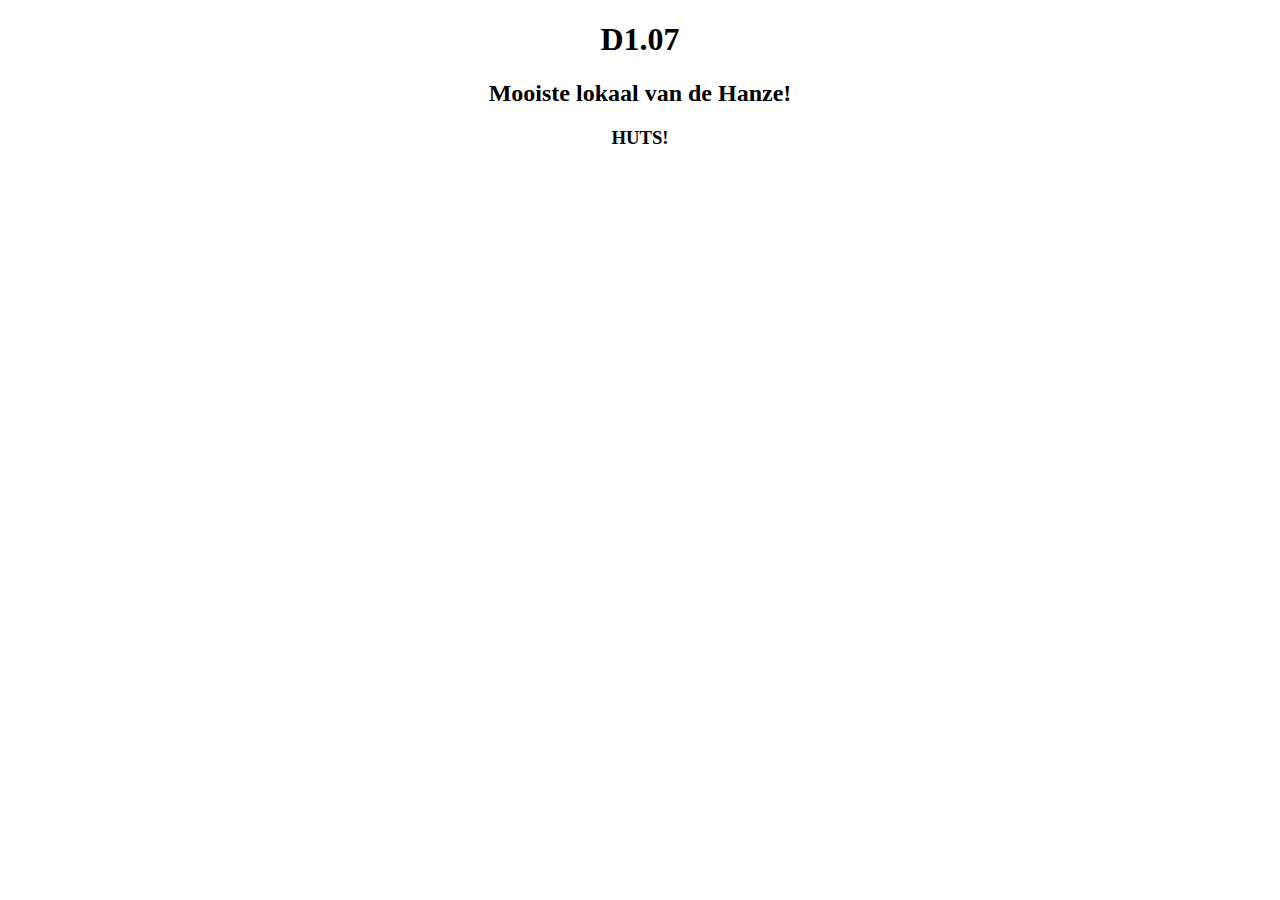
==== src/main/webapp/WEB-INF/templates/index.html @ 4c9aac95 "added huts" ====
<!DOCTYPE html SYSTEM "http://www.thymeleaf.org/dtd/xhtml1-strict-thymeleaf-4.dtd">
<html lang="en" xmlns="http://www.w3.org/1999/xhtml" xmlns:th="http://www.thymeleaf.org">
<head>
    <meta charset="UTF-8">
    <title>D1.07</title>
</head>
<body>
    <div style="text-align: center">
        <h1>D1.07</h1>
        <h2>Mooiste lokaal van de Hanze!</h2>
        <h3>HUTS!</h3>
    </div>

</body>
</html>
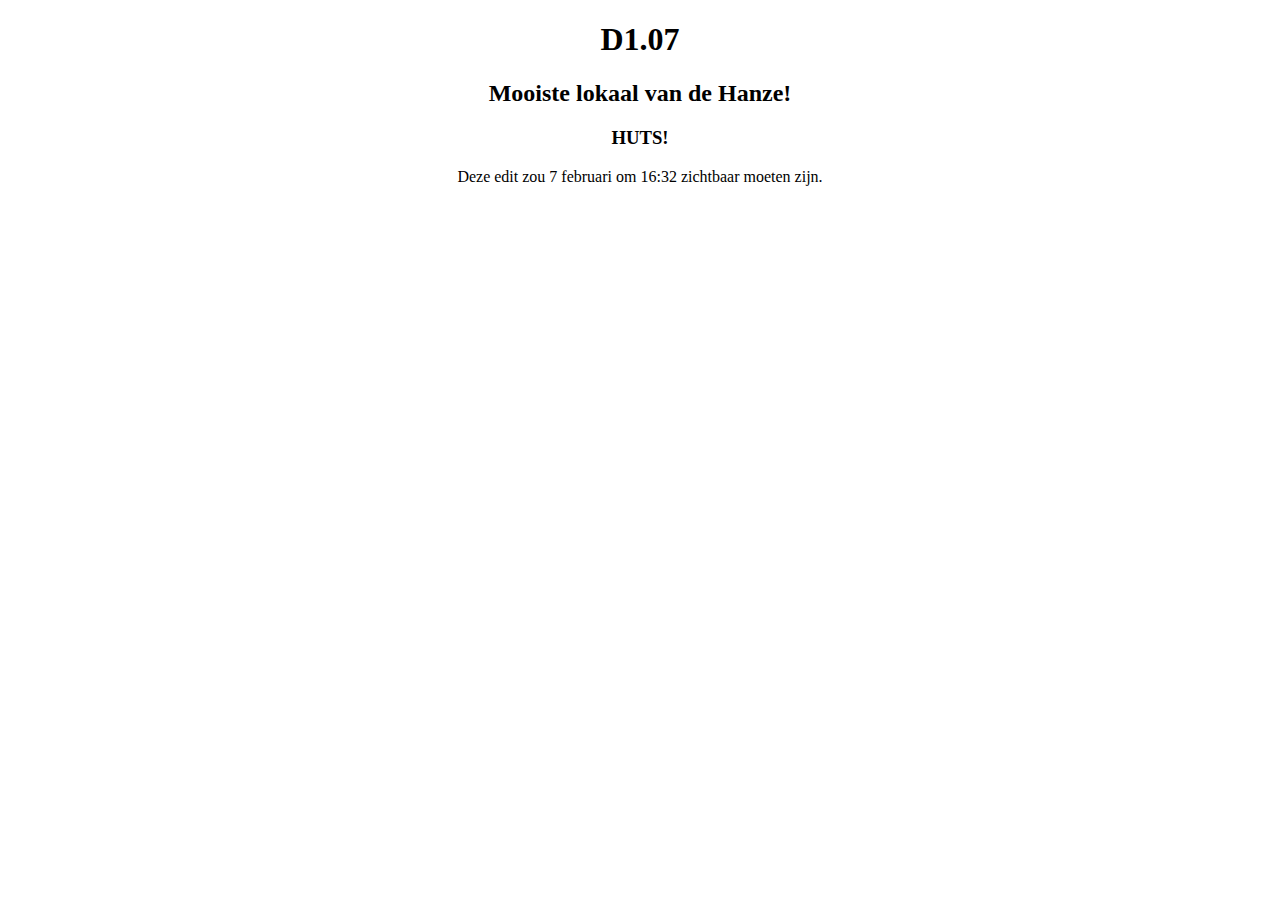
==== commit 08d7ae79: "test2" ====
--- a/src/main/webapp/WEB-INF/templates/index.html
+++ b/src/main/webapp/WEB-INF/templates/index.html
@@ -9,6 +9,7 @@
         <h1>D1.07</h1>
         <h2>Mooiste lokaal van de Hanze!</h2>
         <h3>HUTS!</h3>
+        <p>Deze edit zou 7 februari om 16:32 zichtbaar moeten zijn.</p>
     </div>
 
 </body>
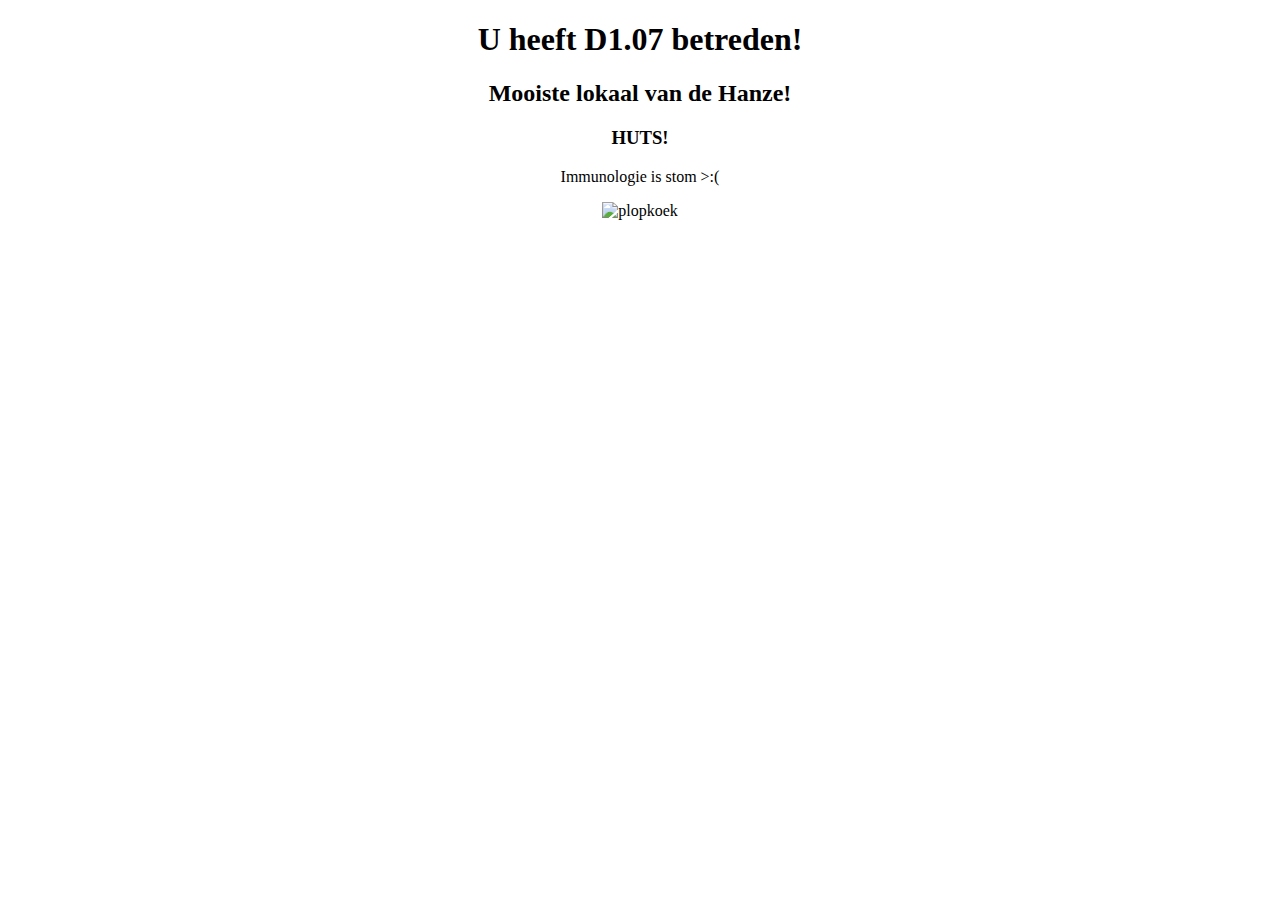
==== commit f9b4efbe: "added controversy" ====
--- a/src/main/webapp/WEB-INF/templates/index.html
+++ b/src/main/webapp/WEB-INF/templates/index.html
@@ -3,14 +3,24 @@
 <head>
     <meta charset="UTF-8">
     <title>D1.07</title>
+
+    <!--  Stylesheets  -->
+    <link rel="stylesheet" type="text/css" href="/static/css/index.css">
+
+    <!--  Website icons  -->
+    <link rel="apple-touch-icon" sizes="180x180" href="/static/favicon/apple-touch-icon.png">
+    <link rel="icon" type="image/png" sizes="32x32" href="/static/favicon/favicon-32x32.png">
+    <link rel="icon" type="image/png" sizes="16x16" href="/static/favicon/favicon-16x16.png">
+    <link rel="manifest" href="/static/favicon/site.webmanifest">
 </head>
 <body>
+<script src="/static/js/index.js"></script>
     <div style="text-align: center">
-        <h1>D1.07</h1>
+        <h1>U heeft D1.07 betreden!</h1>
         <h2>Mooiste lokaal van de Hanze!</h2>
         <h3>HUTS!</h3>
-        <p>Deze edit zou 7 februari om 16:32 zichtbaar moeten zijn.</p>
+        <p>Immunologie is stom >:(</p>
+        <img  alt="plopkoek" src="../../static/image/plopkoek.webp" style="width: 100px;">
     </div>
-
 </body>
 </html>